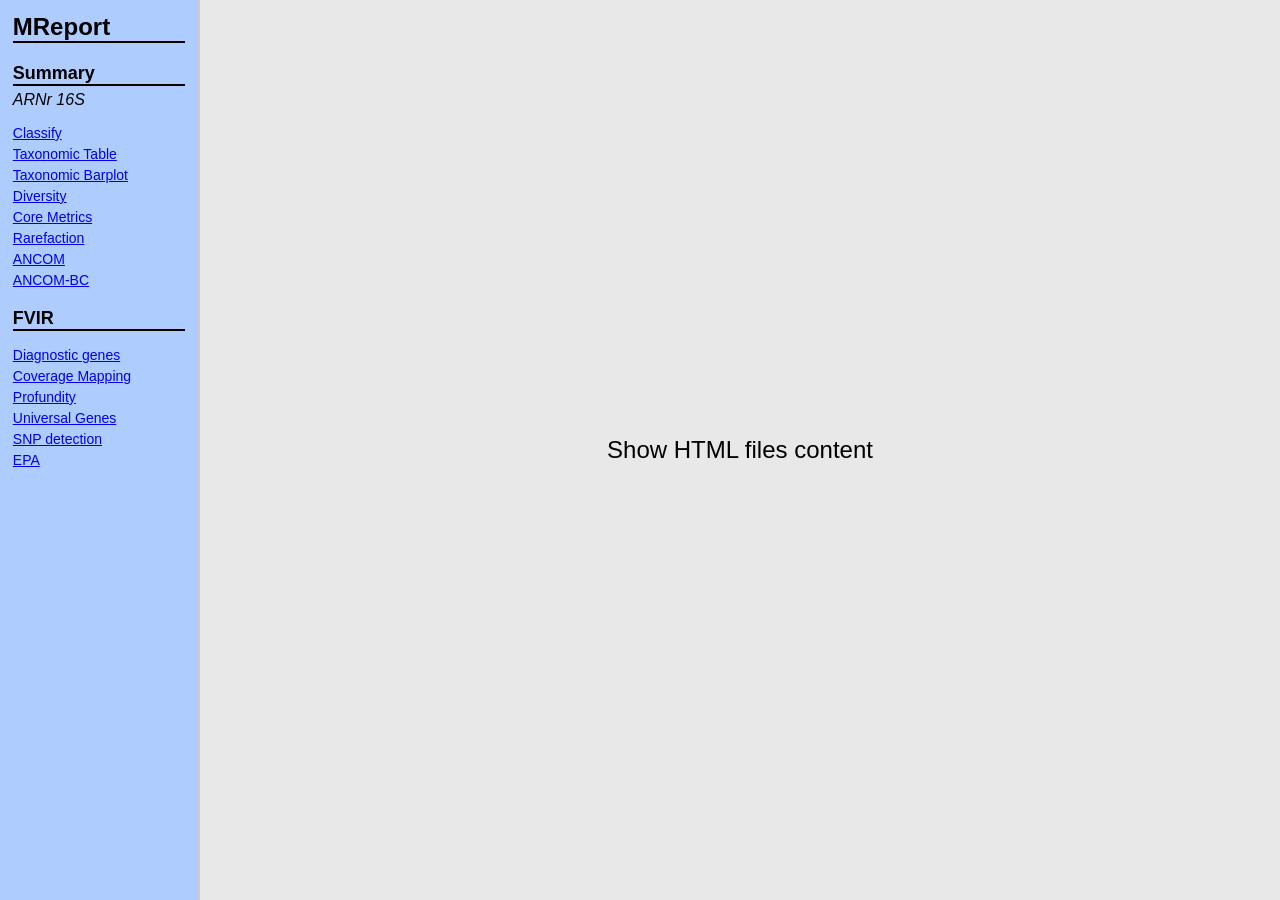
==== web_html_demo2.html @ afa7ed1b "First Commit" ====
<!DOCTYPE html>
<html lang="en">
<head>
    <meta charset="UTF-8">
    <meta name="viewport" content="width=device-width, initial-scale=1.0">
    <title>MRreport</title>
    <link rel="stylesheet" href="styles.css">
    <script src="scripts.js" defer></script>
</head>
<body>
    <div class="container">
        <div class="sidebar">
            <div class="title">MReport</div>
            <div class="section">
                <div class="heading">Summary</div>
                <div class="sub-section">ARNr 16S</div>
                <ul>
                    <li><a href="classify.html" class="load-content">Classify</a></li>
                    <li><a href="taxonomic_table.html" class="load-content">Taxonomic Table</a></li>
                    <li><a href="taxonomic_barplot.html" class="load-content">Taxonomic Barplot</a></li>
                    <li><a href="diversity.html" class="load-content">Diversity</a></li>
                    <li><a href="core_metrics.html" class="load-content">Core Metrics</a></li>
                    <li><a href="rarefaction.html" class="load-content">Rarefaction</a></li>
                    <li><a href="ancom.html" class="load-content">ANCOM</a></li>
                    <li><a href="ancom_bc.html" class="load-content">ANCOM-BC</a></li>
                </ul>
            </div>
            <div class="section">
                <div class="heading">FVIR</div>
                <ul>
                    <li><a href="diagnostic_genes.html" class="load-content">Diagnostic genes</a></li>
                    <li><a href="coverage_mapping.html" class="load-content">Coverage Mapping</a></li>
                    <li><a href="profundity.html" class="load-content">Profundity</a></li>
                    <li><a href="universal_genes.html" class="load-content">Universal Genes</a></li>
                    <li><a href="snp_detection.html" class="load-content">SNP detection</a></li>
                    <li><a href="epa.html" class="load-content">EPA</a></li>
                </ul>
            </div>
        </div>
        <div class="main-content">
            Show HTML files content
        </div>
    </div>
</body>
</html>
---- styles.css ----
body, html {
    height: 100%;
    margin: 0;
    font-family: Arial, sans-serif;
}

.container {
    display: flex;
    height: 100%;
}

.sidebar {
    width: 200px;
    background-color: #afccff;
    padding: 1%;
    box-sizing: border-box;
    border-right: 2px solid #ccc; /* Add vertical line */
}

.title {
    font-size: 24px;
    font-weight: bold;
    border-bottom: 2px solid #000000; /* Add horizontal line */
    margin-bottom: 20px;
}

.heading {
    font-size: 18px;
    font-weight: bold;
    border-bottom: 2px solid #000000; /* Add horizontal line */
    margin-top: 20px;
}

.sub-section {
    font-size: 16px;
    margin-top: 5px;
    font-style: italic;
}

ul {
    list-style-type: none;
    padding: 0;
}

li {
    margin-top: 5px;
    font-size: 14px;
}

.main-content {
    flex-grow: 1;
    padding: 20px;
    background-color: #e8e8e8;
    font-size: 24px;
    display: flex;
    align-items: center;
    justify-content: center;
    /*border-left: 2px solid #000000; /* Add vertical line */

}
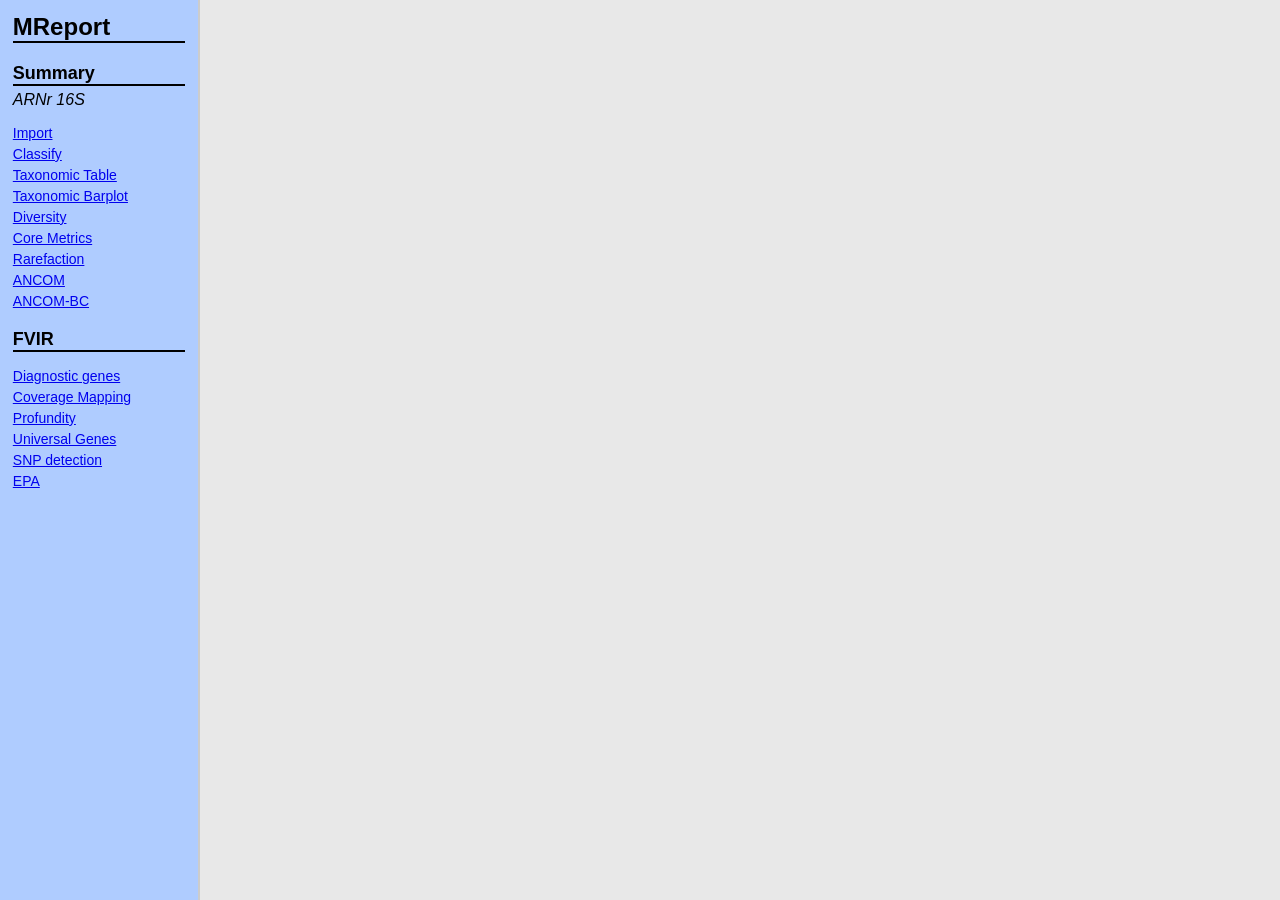
==== commit 1fd859ae: "Update web_html_demo2.html" ====
--- a/web_html_demo2.html
+++ b/web_html_demo2.html
@@ -5,7 +5,7 @@
     <meta name="viewport" content="width=device-width, initial-scale=1.0">
     <title>MRreport</title>
     <link rel="stylesheet" href="styles.css">
-    <script src="scripts.js" defer></script>
+    <script src="script2.js" defer></script>
 </head>
 <body>
     <div class="container">
@@ -15,30 +15,31 @@
                 <div class="heading">Summary</div>
                 <div class="sub-section">ARNr 16S</div>
                 <ul>
-                    <li><a href="classify.html" class="load-content">Classify</a></li>
-                    <li><a href="taxonomic_table.html" class="load-content">Taxonomic Table</a></li>
-                    <li><a href="taxonomic_barplot.html" class="load-content">Taxonomic Barplot</a></li>
-                    <li><a href="diversity.html" class="load-content">Diversity</a></li>
-                    <li><a href="core_metrics.html" class="load-content">Core Metrics</a></li>
-                    <li><a href="rarefaction.html" class="load-content">Rarefaction</a></li>
-                    <li><a href="ancom.html" class="load-content">ANCOM</a></li>
-                    <li><a href="ancom_bc.html" class="load-content">ANCOM-BC</a></li>
+                    <li><a href="Import/index.html">Import</a></li>
+                    <li><a href="Import/index.html">Classify</a></li>
+                    <li><a href="taxonomic_table.html">Taxonomic Table</a></li>
+                    <li><a href="taxonomic_barplot.html">Taxonomic Barplot</a></li>
+                    <li><a href="diversity.html">Diversity</a></li>
+                    <li><a href="core_metrics.html">Core Metrics</a></li>
+                    <li><a href="rarefaction.html">Rarefaction</a></li>
+                    <li><a href="ancom.html">ANCOM</a></li>
+                    <li><a href="ancom_bc.html">ANCOM-BC</a></li>
                 </ul>
             </div>
             <div class="section">
                 <div class="heading">FVIR</div>
                 <ul>
-                    <li><a href="diagnostic_genes.html" class="load-content">Diagnostic genes</a></li>
-                    <li><a href="coverage_mapping.html" class="load-content">Coverage Mapping</a></li>
-                    <li><a href="profundity.html" class="load-content">Profundity</a></li>
-                    <li><a href="universal_genes.html" class="load-content">Universal Genes</a></li>
-                    <li><a href="snp_detection.html" class="load-content">SNP detection</a></li>
-                    <li><a href="epa.html" class="load-content">EPA</a></li>
+                    <li><a href="diagnostic_genes.html">Diagnostic genes</a></li>
+                    <li><a href="coverage_mapping.html">Coverage Mapping</a></li>
+                    <li><a href="profundity.html">Profundity</a></li>
+                    <li><a href="universal_genes.html">Universal Genes</a></li>
+                    <li><a href="snp_detection.html">SNP detection</a></li>
+                    <li><a href="epa.html">EPA</a></li>
                 </ul>
             </div>
         </div>
-        <div class="main-content">
-            Show HTML files content
+        <div class="main-content" id="main-content">
+            <iframe id="content-frame" src="" frameborder="0" style="width: 100%; height: 100%;"></iframe>
         </div>
     </div>
 </body>
